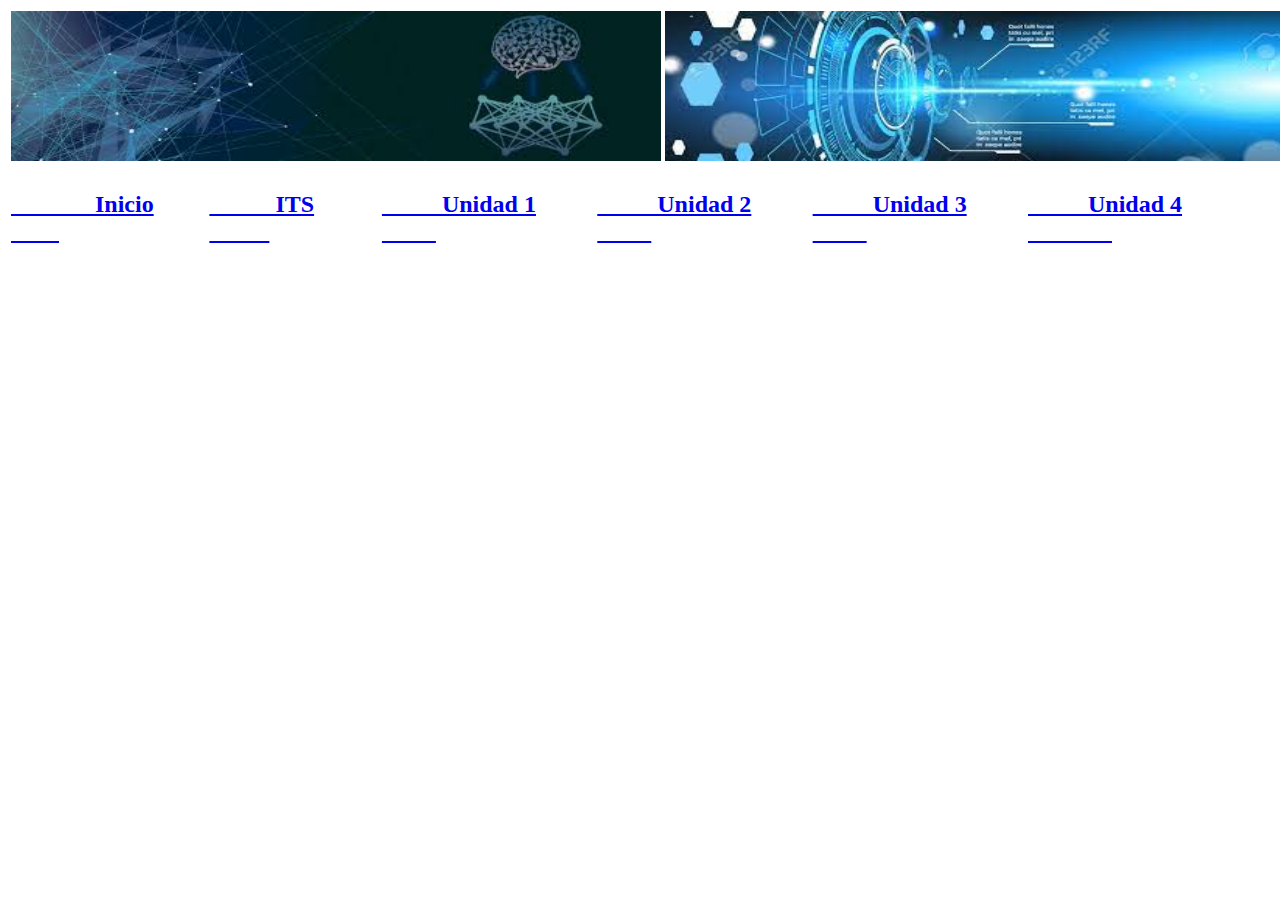
==== home.html @ ca9870ca "Pagina web de arquitectura de computadoras y el avance realizado, lo unico que cambia son los fondod" ====
<!DOCTYPE html>
<html>
<head>
    <meta charset="UFT-8">
    <title>PAGINA DE ARQUITECTURA</title>
</head>
<style>
body{
    background-image: url(../imagenes/fondo.JPG);
	background-size: cover;
    background-repeat: nos-repeat;
    background-size: cover;
	background-attachment: fixed;
    background-attachment: scroll;
    }
    </style>  
     <link rel="stylesheet" type="text/css" href="css/style.css" media="screen">
   
 <body>   
    <table class="default">
        <tr>
        <td>
            <img src="../imagenes/imagen1.jpg"
                width="650px"
                height="150px">
        </td>
        <td>
            <img src="../imagenes/imagen2.jpg"
                width="650px"
                height="150px">
        </td>
        </tr>
    </table>
    <table>
        <tr>
            <td>
                <h2 ><a class="link" href="home.html" target="_blank">
                    &nbsp&nbsp&nbsp&nbsp&nbsp&nbsp&nbsp&nbsp&nbsp&nbsp&nbsp&nbsp&nbsp Inicio
                    &nbsp&nbsp&nbsp&nbsp&nbsp&nbsp&nbsp&nbsp
                </a>
                </h2>
            </td>
            <td>
                <h2><a class="link" href="https://saltillo.tecnm.mx" target="_blank">
                    &nbsp&nbsp&nbsp&nbsp&nbsp&nbsp&nbsp&nbsp&nbsp&nbsp ITS
                    &nbsp&nbsp&nbsp&nbsp&nbsp&nbsp&nbsp&nbsp&nbsp&nbsp
                </a></h1>
            </td>
            <td>
                <h2><a class="link" href="Unidades/Uni1.html" target="_blank">
                    &nbsp&nbsp&nbsp&nbsp&nbsp&nbsp&nbsp&nbsp&nbsp Unidad 1
                    &nbsp&nbsp&nbsp&nbsp&nbsp&nbsp&nbsp&nbsp&nbsp
                </a>
                </h2>              
            </td>
            <td>
                <h2><a class="link" href="Unidades/Uni2.html" target="_blank">
                    &nbsp&nbsp&nbsp&nbsp&nbsp&nbsp&nbsp&nbsp&nbsp Unidad 2
                    &nbsp&nbsp&nbsp&nbsp&nbsp&nbsp&nbsp&nbsp&nbsp 
                </a></h2>
            </td>
            <td>
                <h2><a class="link" href="Unidades/Uni3.html" target="_blank">
                    &nbsp&nbsp&nbsp&nbsp&nbsp&nbsp&nbsp&nbsp&nbsp Unidad 3
                    &nbsp&nbsp&nbsp&nbsp&nbsp&nbsp&nbsp&nbsp&nbsp
                </a></h2>
            </td>
            <td>
                <h2><a class="link" href="Unidades/Uni4.html" target="_blank">
                    &nbsp&nbsp&nbsp&nbsp&nbsp&nbsp&nbsp&nbsp&nbsp Unidad 4
                    &nbsp&nbsp&nbsp&nbsp&nbsp&nbsp&nbsp&nbsp&nbsp&nbsp&nbsp&nbsp&nbsp&nbsp
                </a></h2>
            </td>
            
        </tr>
    </table>
    

</body>

</html>
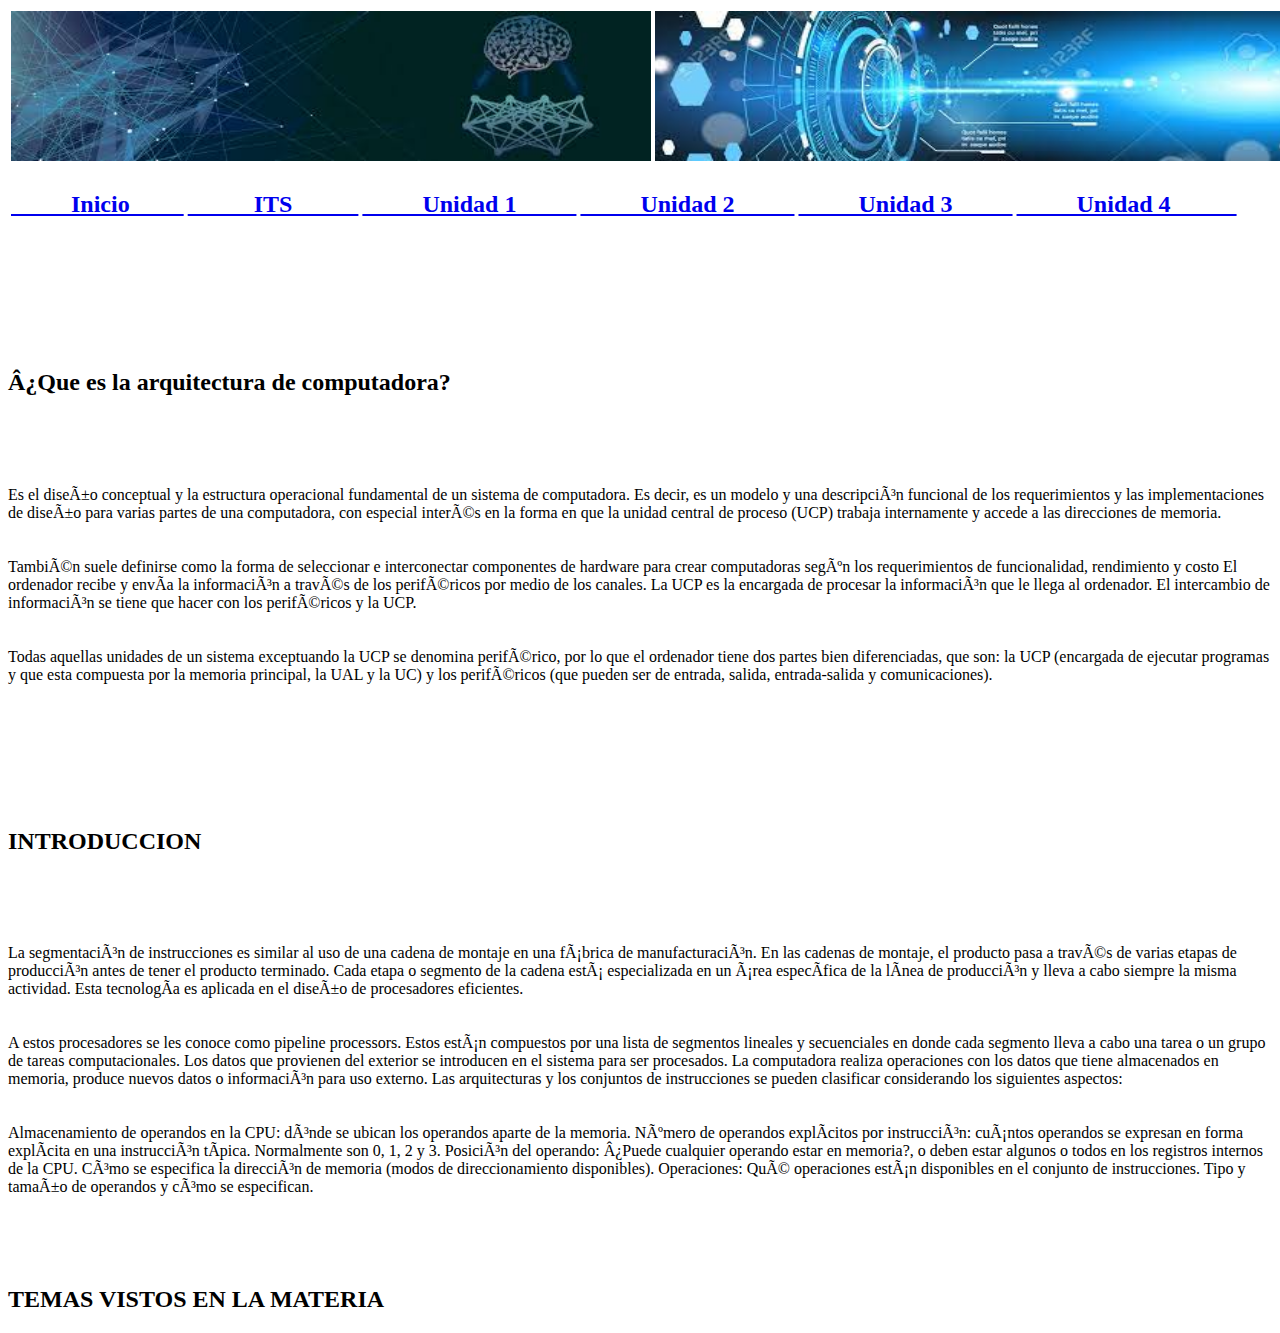
==== commit 23c4aac1: "TRABAJANDO E PAGINA DE INICIO" ====
--- a/home.html
+++ b/home.html
@@ -21,12 +21,12 @@
         <tr>
         <td>
             <img src="../imagenes/imagen1.jpg"
-                width="650px"
+                width="640px"
                 height="150px">
         </td>
         <td>
             <img src="../imagenes/imagen2.jpg"
-                width="650px"
+                width="640px"
                 height="150px">
         </td>
         </tr>
@@ -35,7 +35,7 @@
         <tr>
             <td>
                 <h2 ><a class="link" href="home.html" target="_blank">
-                    &nbsp&nbsp&nbsp&nbsp&nbsp&nbsp&nbsp&nbsp&nbsp&nbsp&nbsp&nbsp&nbsp Inicio
+                    &nbsp&nbsp&nbsp&nbsp&nbsp&nbsp&nbsp&nbsp&nbsp Inicio
                     &nbsp&nbsp&nbsp&nbsp&nbsp&nbsp&nbsp&nbsp
                 </a>
                 </h2>
@@ -68,13 +68,97 @@
             <td>
                 <h2><a class="link" href="Unidades/Uni4.html" target="_blank">
                     &nbsp&nbsp&nbsp&nbsp&nbsp&nbsp&nbsp&nbsp&nbsp Unidad 4
-                    &nbsp&nbsp&nbsp&nbsp&nbsp&nbsp&nbsp&nbsp&nbsp&nbsp&nbsp&nbsp&nbsp&nbsp
+                    &nbsp&nbsp&nbsp&nbsp&nbsp&nbsp&nbsp&nbsp&nbsp&nbsp
                 </a></h2>
             </td>
             
         </tr>
     </table>
+    <br>    <br>    <br>    <br>    <br>    <br>
+    <h2> ¿Que es la arquitectura de computadora?</h2>
+        
+        <br>    <br>    <br>
+            <p>
+            Es el diseño conceptual y la estructura operacional fundamental de 
+            un sistema de computadora. Es decir, es un modelo y una descripción 
+            funcional de los requerimientos y las implementaciones de diseño 
+            para varias partes de una computadora, con especial interés en 
+            la forma en que la unidad central de proceso (UCP) trabaja 
+            internamente y accede a las direcciones de memoria.
+
+            <br>    <br>    <br>
+
+            También suele definirse como la forma de seleccionar e interconectar 
+            componentes de hardware para crear computadoras según los 
+            requerimientos de funcionalidad, rendimiento y costo
+
+            El ordenador recibe y envía la información a través de los 
+            periféricos por medio de los canales. La UCP es la encargada 
+            de procesar la información que le llega al ordenador. 
+            El intercambio de información se tiene que hacer con los periféricos y la UCP.
+
+            <br>    <br>    <br>
+
+            Todas aquellas unidades de un sistema exceptuando la UCP se 
+            denomina periférico, por lo que el ordenador tiene dos partes 
+            bien diferenciadas, que son: la UCP (encargada de ejecutar 
+            programas y que esta compuesta por la memoria principal, 
+            la UAL y la UC) y los periféricos (que pueden ser de entrada, 
+            salida, entrada-salida y comunicaciones).
+            </p>
+
+            <br>    <br>    <br>    <br>    <br>    <br>
+    <h2> INTRODUCCION </h2>
     
+            <br>    <br>    <br>
+
+            <p>
+                La segmentación de instrucciones es similar al uso de una 
+                cadena de montaje en una fábrica de manufacturación. 
+                En las cadenas de montaje, el producto pasa a través de 
+                varias etapas de producción antes de tener el producto terminado. 
+                Cada etapa o segmento de la cadena está especializada en un área 
+                específica de la línea de producción y lleva a cabo siempre la misma actividad. 
+                Esta tecnología es aplicada en el diseño de procesadores eficientes.
+
+                <br>    <br>    <br>
+
+                A estos procesadores se les conoce como pipeline processors. 
+                Estos están compuestos por una lista de segmentos lineales y 
+                secuenciales en donde cada segmento lleva a cabo una tarea o 
+                un grupo de tareas computacionales. Los datos que provienen 
+                del exterior se introducen en el sistema para ser procesados. 
+                La computadora realiza operaciones con los datos que tiene 
+                almacenados en memoria, produce nuevos datos o información 
+                para uso externo.
+
+                Las arquitecturas y los conjuntos de instrucciones se pueden 
+                clasificar considerando los siguientes aspectos:
+
+                <br>    <br>    <br>
+
+                Almacenamiento de operandos en la CPU: dónde se ubican los operandos 
+                aparte de la memoria.
+                Número de operandos explícitos por instrucción: cuántos operandos 
+                se expresan en forma explícita en una instrucción típica. 
+                Normalmente son 0, 1, 2 y 3.
+                Posición del operando: ¿Puede cualquier operando estar en memoria?, 
+                o deben estar algunos o todos en los registros internos de la CPU. 
+                Cómo se especifica la dirección de memoria (modos de 
+                direccionamiento disponibles).
+                Operaciones: Qué operaciones están disponibles 
+                en el conjunto de instrucciones.
+                Tipo y tamaño de operandos y cómo se especifican.
+            </p>
+            <br>    <br>    <br>
+
+            <h2>TEMAS VISTOS EN LA MATERIA</h2>
+
+            <div>
+                
+            </div>
+
+
 
 </body>
 
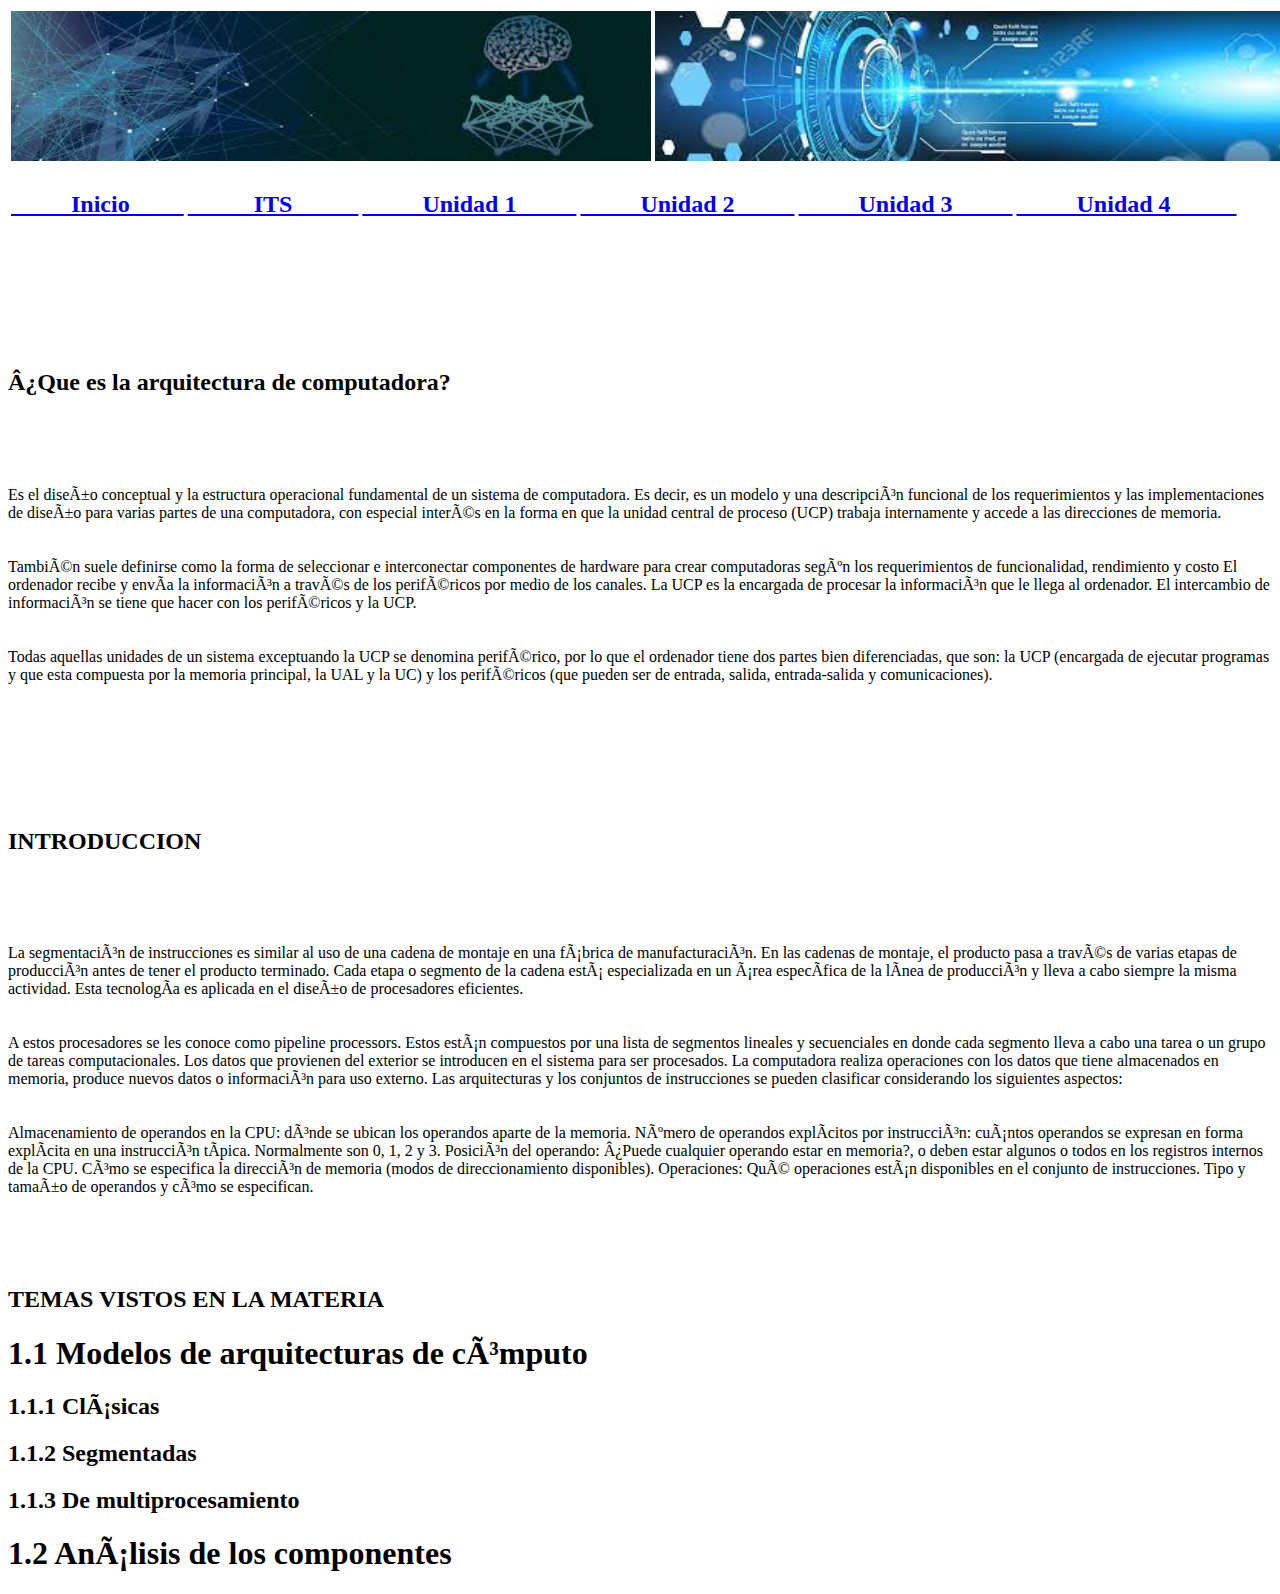
==== commit 1774e3f5: "trabajado enc ambos" ====
--- a/home.html
+++ b/home.html
@@ -155,7 +155,13 @@
             <h2>TEMAS VISTOS EN LA MATERIA</h2>
 
             <div>
-                
+                <h1>1.1 Modelos de arquitecturas de cómputo</h1>
+                <h2>1.1.1 Clásicas</h2>
+                <h2>1.1.2 Segmentadas</h2>
+                <h2>1.1.3 De multiprocesamiento</h2>
+                <h1>1.2 Análisis de los componentes</h1>
+                <h2></h2>
+
             </div>
 
 
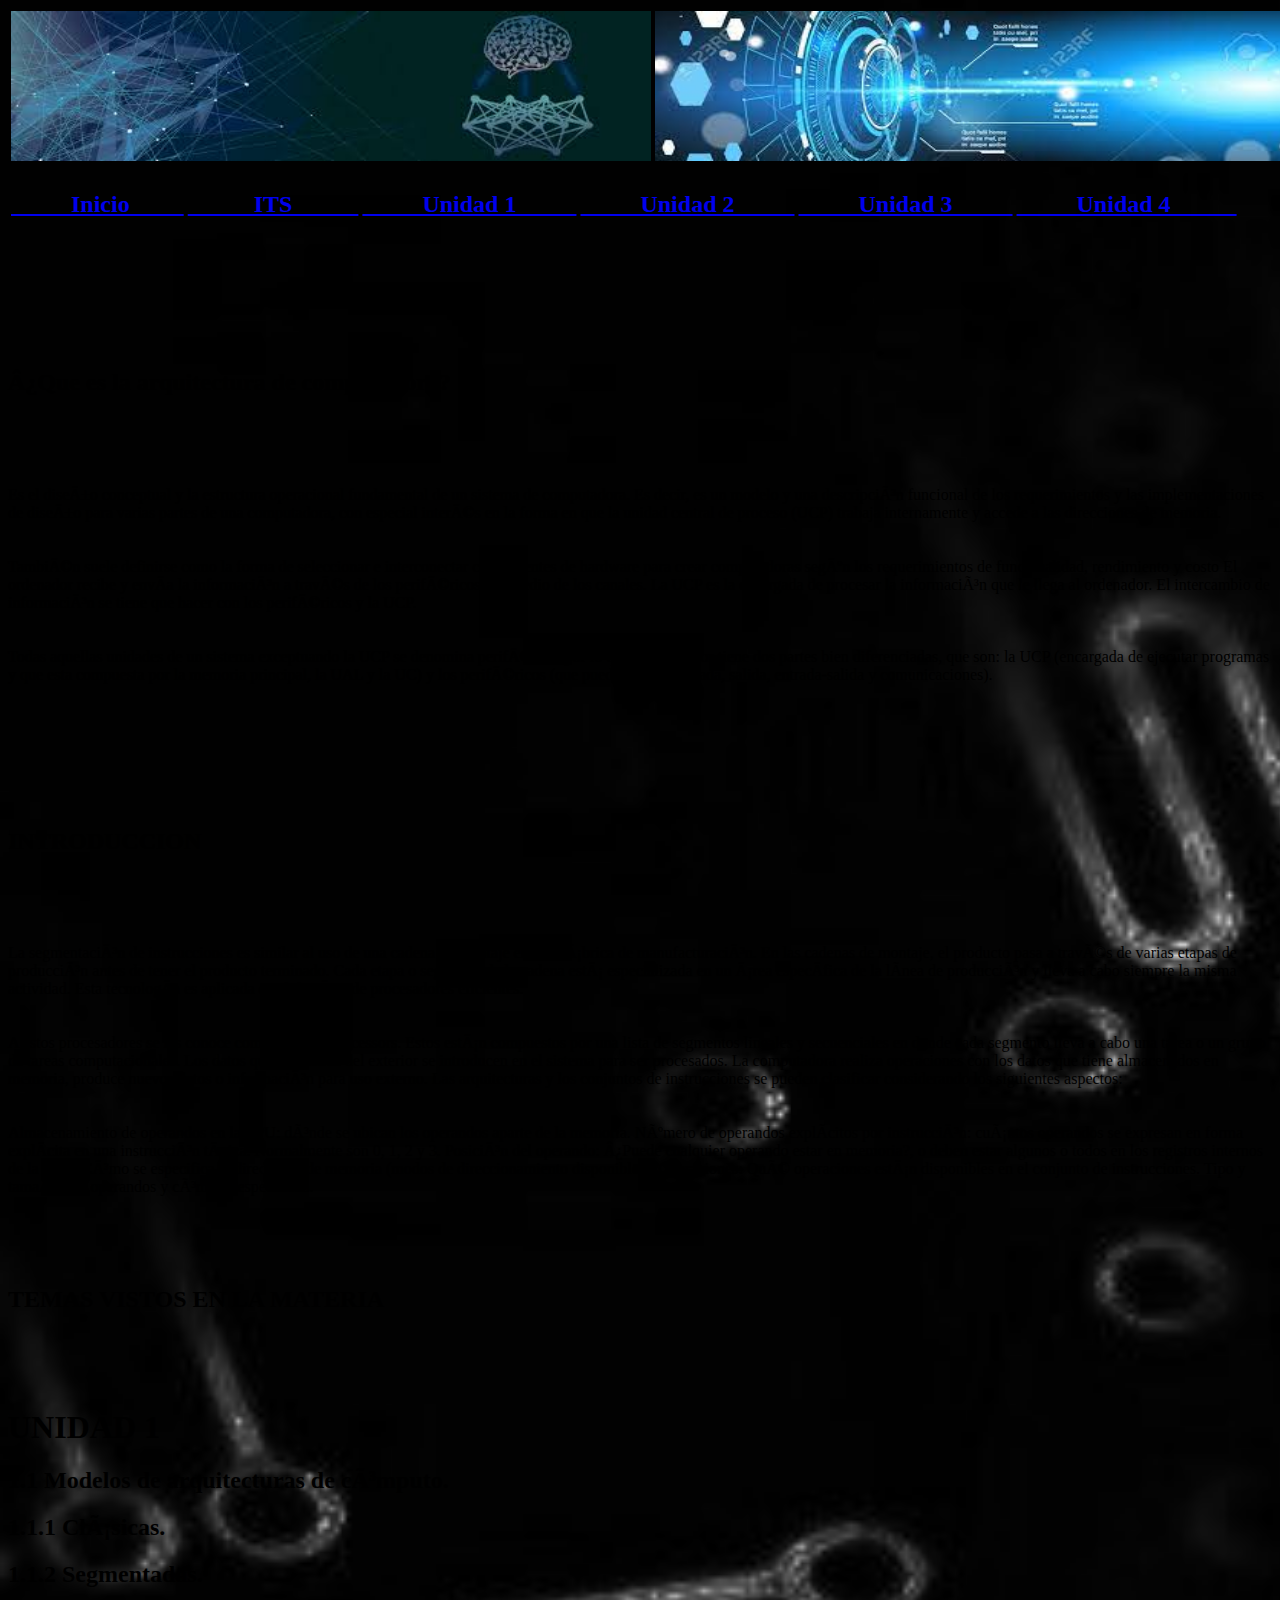
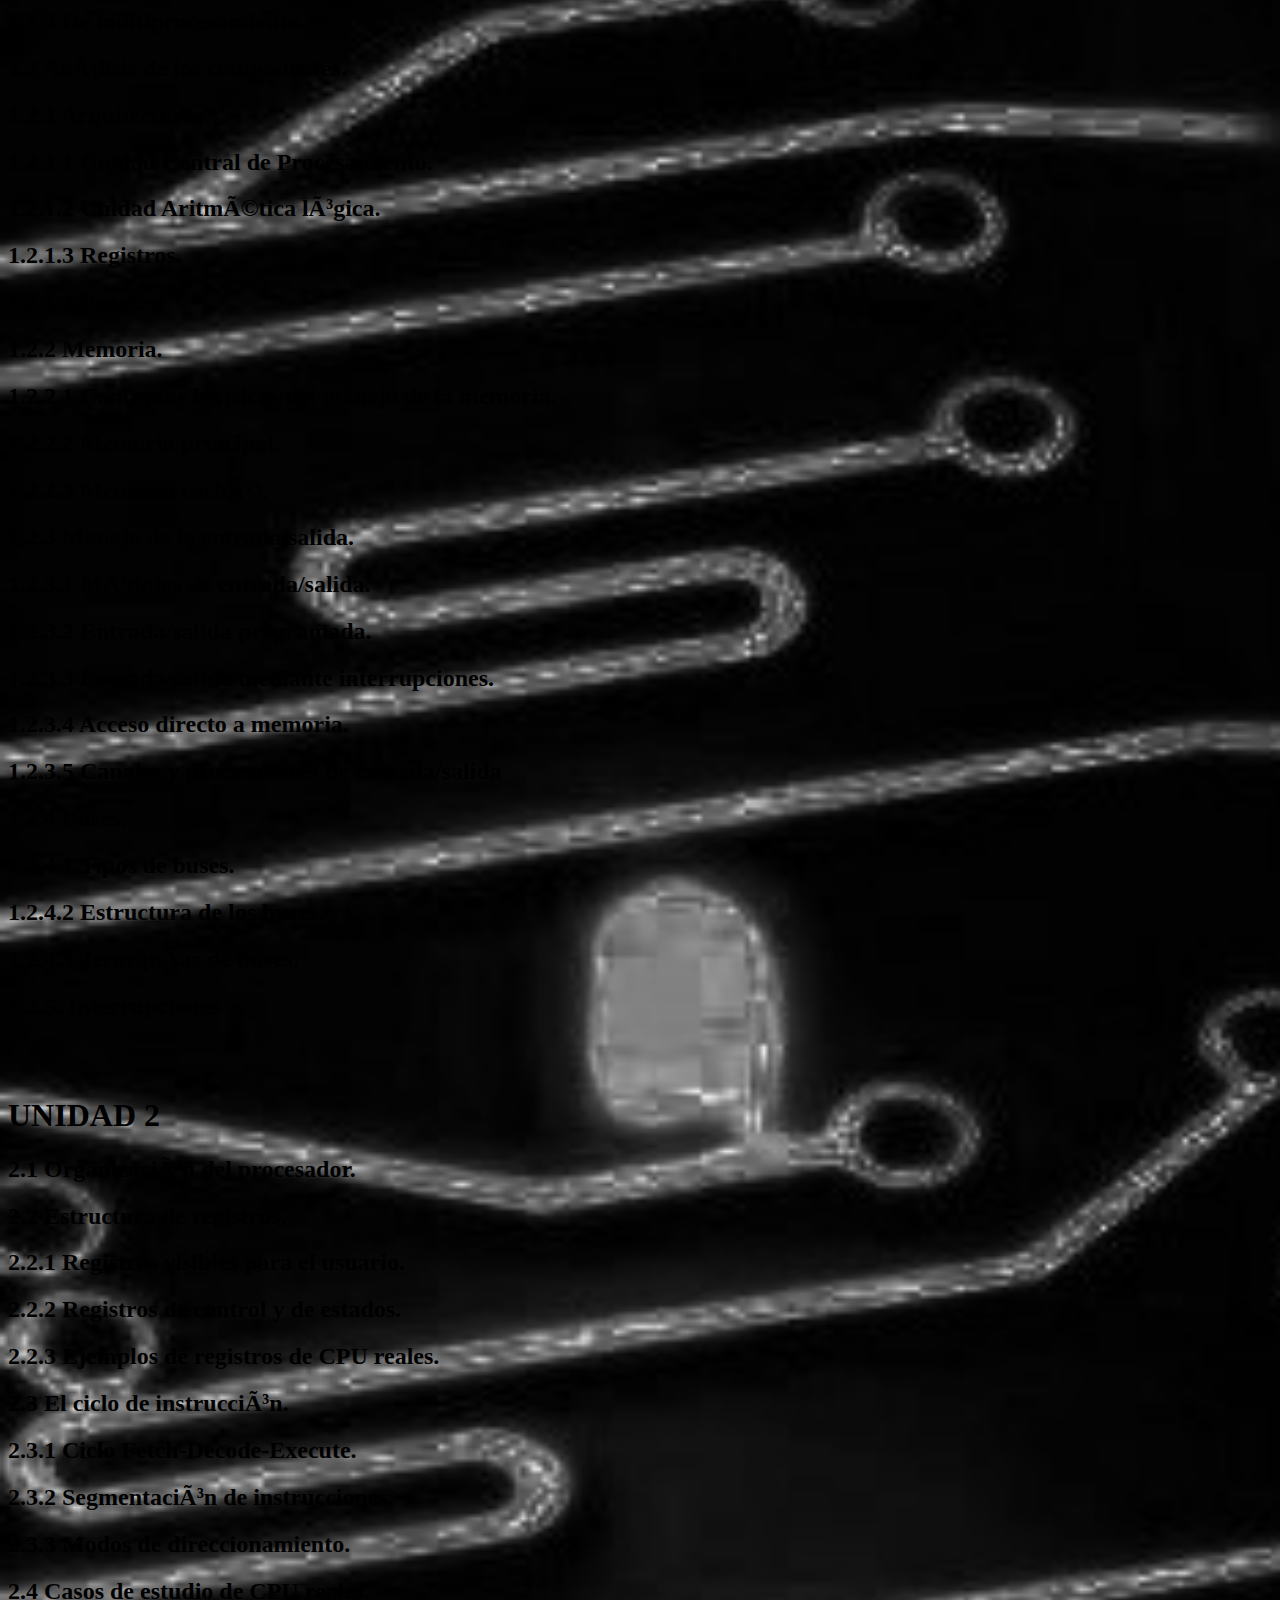
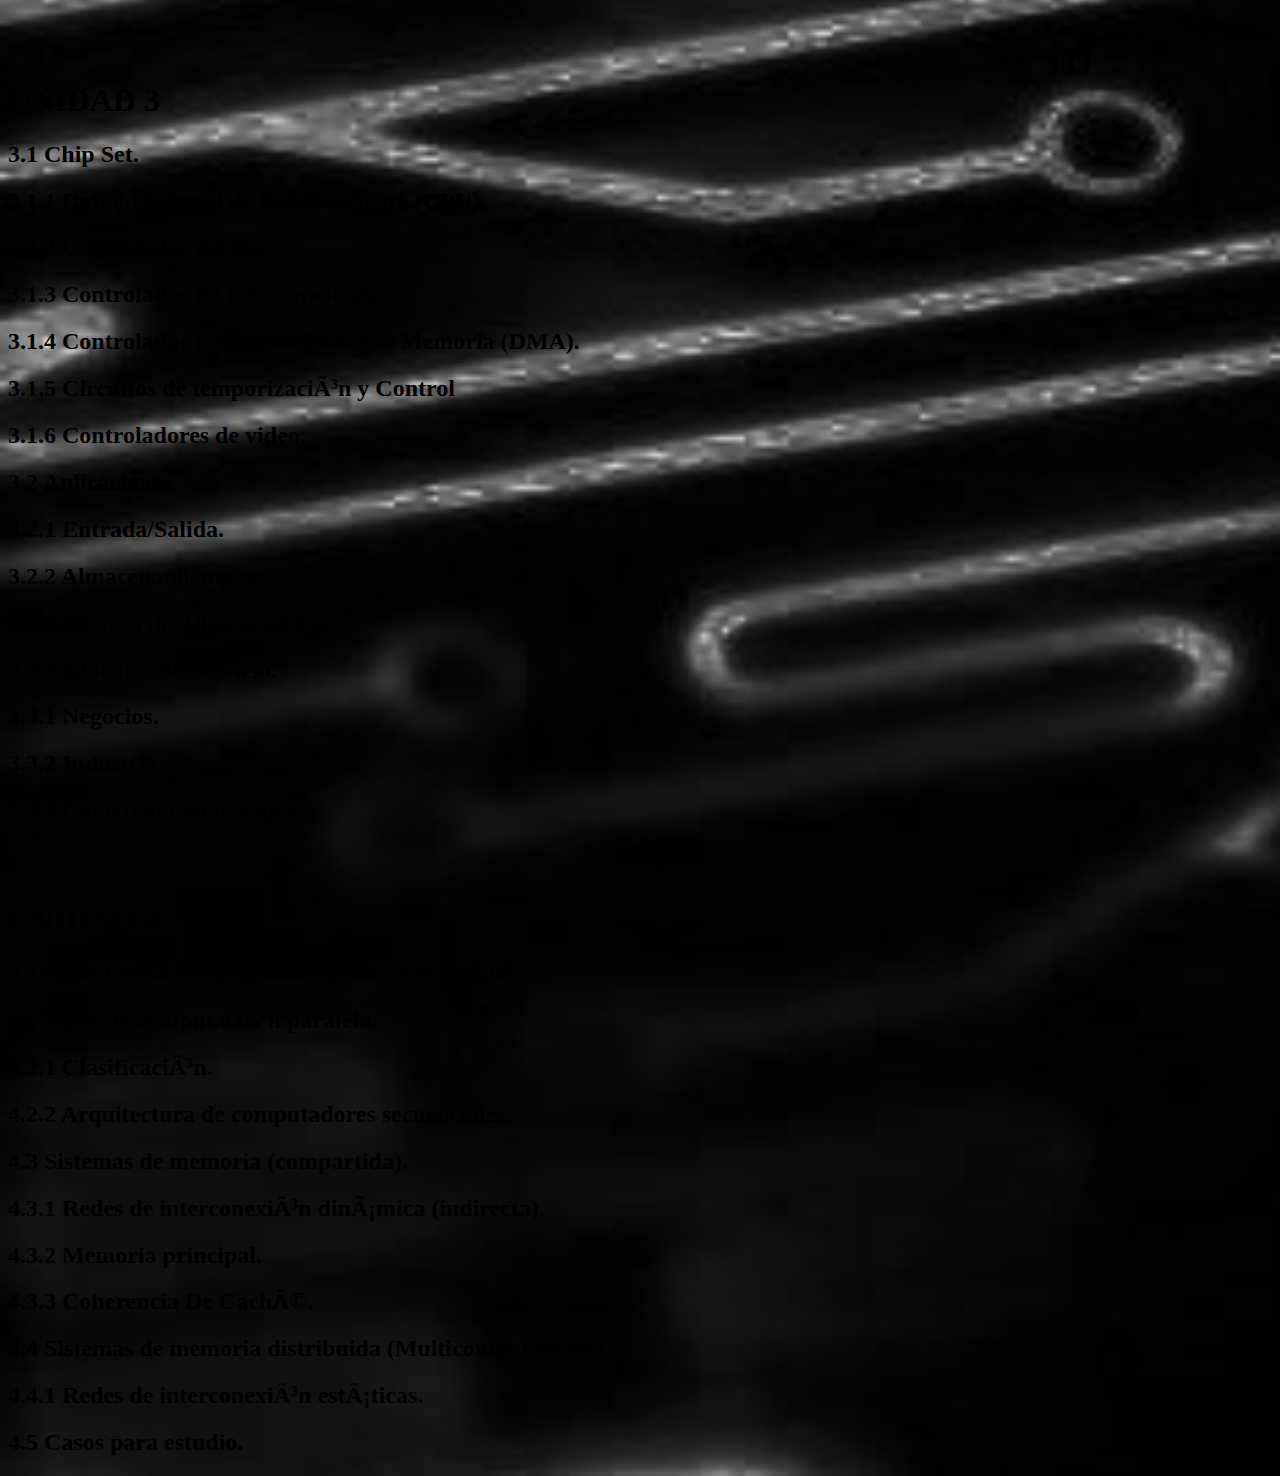
==== commit 219165c2: "pagina de inicio terminada, buscar alguna qeu se acomde mas pero el llenado de lo que estara en la p" ====
--- a/home.html
+++ b/home.html
@@ -6,10 +6,9 @@
 </head>
 <style>
 body{
-    background-image: url(../imagenes/fondo.JPG);
+    background-image: url(../imagenes/fondo.jpg);
 	background-size: cover;
-    background-repeat: nos-repeat;
-    background-size: cover;
+    background-repeat: no-repeat;
 	background-attachment: fixed;
     background-attachment: scroll;
     }
@@ -108,7 +107,9 @@
             </p>
 
             <br>    <br>    <br>    <br>    <br>    <br>
-    <h2> INTRODUCCION </h2>
+    
+    
+            <h2> INTRODUCCION </h2>
     
             <br>    <br>    <br>
 
@@ -154,13 +155,77 @@
 
             <h2>TEMAS VISTOS EN LA MATERIA</h2>
 
+            <br>    <br>    <br>
+
             <div>
-                <h1>1.1 Modelos de arquitecturas de cómputo</h1>
-                <h2>1.1.1 Clásicas</h2>
-                <h2>1.1.2 Segmentadas</h2>
-                <h2>1.1.3 De multiprocesamiento</h2>
-                <h1>1.2 Análisis de los componentes</h1>
-                <h2></h2>
+                <h1>UNIDAD 1</h1>
+                <h2>1.1 Modelos de arquitecturas de cómputo.</h2>
+                <h2>1.1.1 Clásicas.</h2>
+                <h2>1.1.2 Segmentadas.</h2>
+                <h2>1.1.3 De multiprocesamiento.</h2>
+                <h2>1.2 Análisis de los componentes.</h2>
+                <h2>1.2.1 Arquitecturas.</h2>
+                <h2>1.2.1.1 Unidad Central de Procesamiento.</h2>
+                <h2>1.2.1.2 Unidad Aritmética lógica.</h2>
+                <h2>1.2.1.3 Registros.</h2>
+                <h2>1.2.1.4 Buses.</h2>
+                <h2>1.2.2 Memoria.</h2>
+                <h2>1.2.2.1 Conceptos básicos del manejo de la memoria.</h2>
+                <h2>1.2.2.2 Memoria principal.</h2>
+                <h2>1.2.2.3 Memoria caché.</h2>
+                <h2>1.2.3 Manejo de la entrada/salida.</h2>
+                <h2>1.2.3.1 Módulos de entrada/salida.</h2>
+                <h2>1.2.3.2 Entrada/salida programada.</h2>
+                <h2>1.2.3.3 Entrada/salida mediante interrupciones.</h2>
+                <h2>1.2.3.4 Acceso directo a memoria.</h2>
+                <h2>1.2.3.5 Canales y procesadores de entrada/salida</h2>
+                <h2>1.2.4 Buses.</h2>
+                <h2>1.2.4.1 Tipos de buses.</h2>
+                <h2>1.2.4.2 Estructura de los buses.</h2>
+                <h2>1.2.4.3 Jerarquías de buses.</h2>
+                <h2>1.2.5. Interrupciones</h2>
+                <br>    <br>
+                <h1>UNIDAD 2</h1>
+                <h2>2.1 Organización del procesador.</h2>
+                <h2>2.2 Estructura de registros.</h2>
+                <h2>2.2.1 Registros visibles para el usuario.</h2>
+                <h2>2.2.2 Registros de control y de estados.</h2>
+                <h2>2.2.3 Ejemplos de registros de CPU reales.</h2>
+                <h2>2.3 El ciclo de instrucción.</h2>
+                <h2>2.3.1 Ciclo Fetch-Decode-Execute.</h2>
+                <h2>2.3.2 Segmentación de instrucciones.</h2>
+                <h2>2.3.3 Modos de direccionamiento.</h2>
+                <h2>2.4 Casos de estudio de CPU reales.</h2>
+                <br>    <br>
+                <h1>UNIDAD 3</h1>
+                <h2>3.1 Chip Set.</h2>
+                <h2>3.1.1 Unidad Central de Procesamiento (CPU).</h2>
+                <h2>3.1.2 Controlador del Bus.</h2>
+                <h2>3.1.3 Controlador de Interrupciones.</h2>
+                <h2>3.1.4 Controlador de Acceso Directo a Memoria (DMA).</h2>
+                <h2>3.1.5 Circuitos de temporización y Control</h2>
+                <h2>3.1.6 Controladores de video.</h2>
+                <h2>3.2 Aplicaciones.</h2>
+                <h2>3.2.1 Entrada/Salida.</h2>
+                <h2>3.2.2 Almacenamiento.</h2>
+                <h2>3.2.3 Fuentes de Alimentación.</h2>
+                <h2>3.3 Ambientes de Servicio.</h2>
+                <h2>3.3.1 Negocios.</h2>
+                <h2>3.3.2 Industria.</h2>
+                <h2>3.3.3 Comercio Electrónico.</h2>
+                <br>    <br>
+                <h1>UNIDAD 4</h1>
+                <h2>4.1 Aspectos Básicos de la computación paralela.</h2>
+                <h2>4.2 Tipos de computación paralela.</h2>
+                <h2>4.2.1 Clasificación.</h2>
+                <h2>4.2.2 Arquitectura de computadores secuenciales.</h2>
+                <h2>4.3 Sistemas de memoria (compartida).</h2>
+                <h2>4.3.1 Redes de interconexión dinámica (indirecta).</h2>
+                <h2>4.3.2 Memoria principal.</h2>
+                <h2>4.3.3 Coherencia De Caché.</h2>
+                <h2>4.4 Sistemas de memoria distribuida (Multicomputadores).</h2>
+                <h2>4.4.1 Redes de interconexión estáticas.</h2>
+                <h2>4.5 Casos para estudio.</h2>
 
             </div>
 
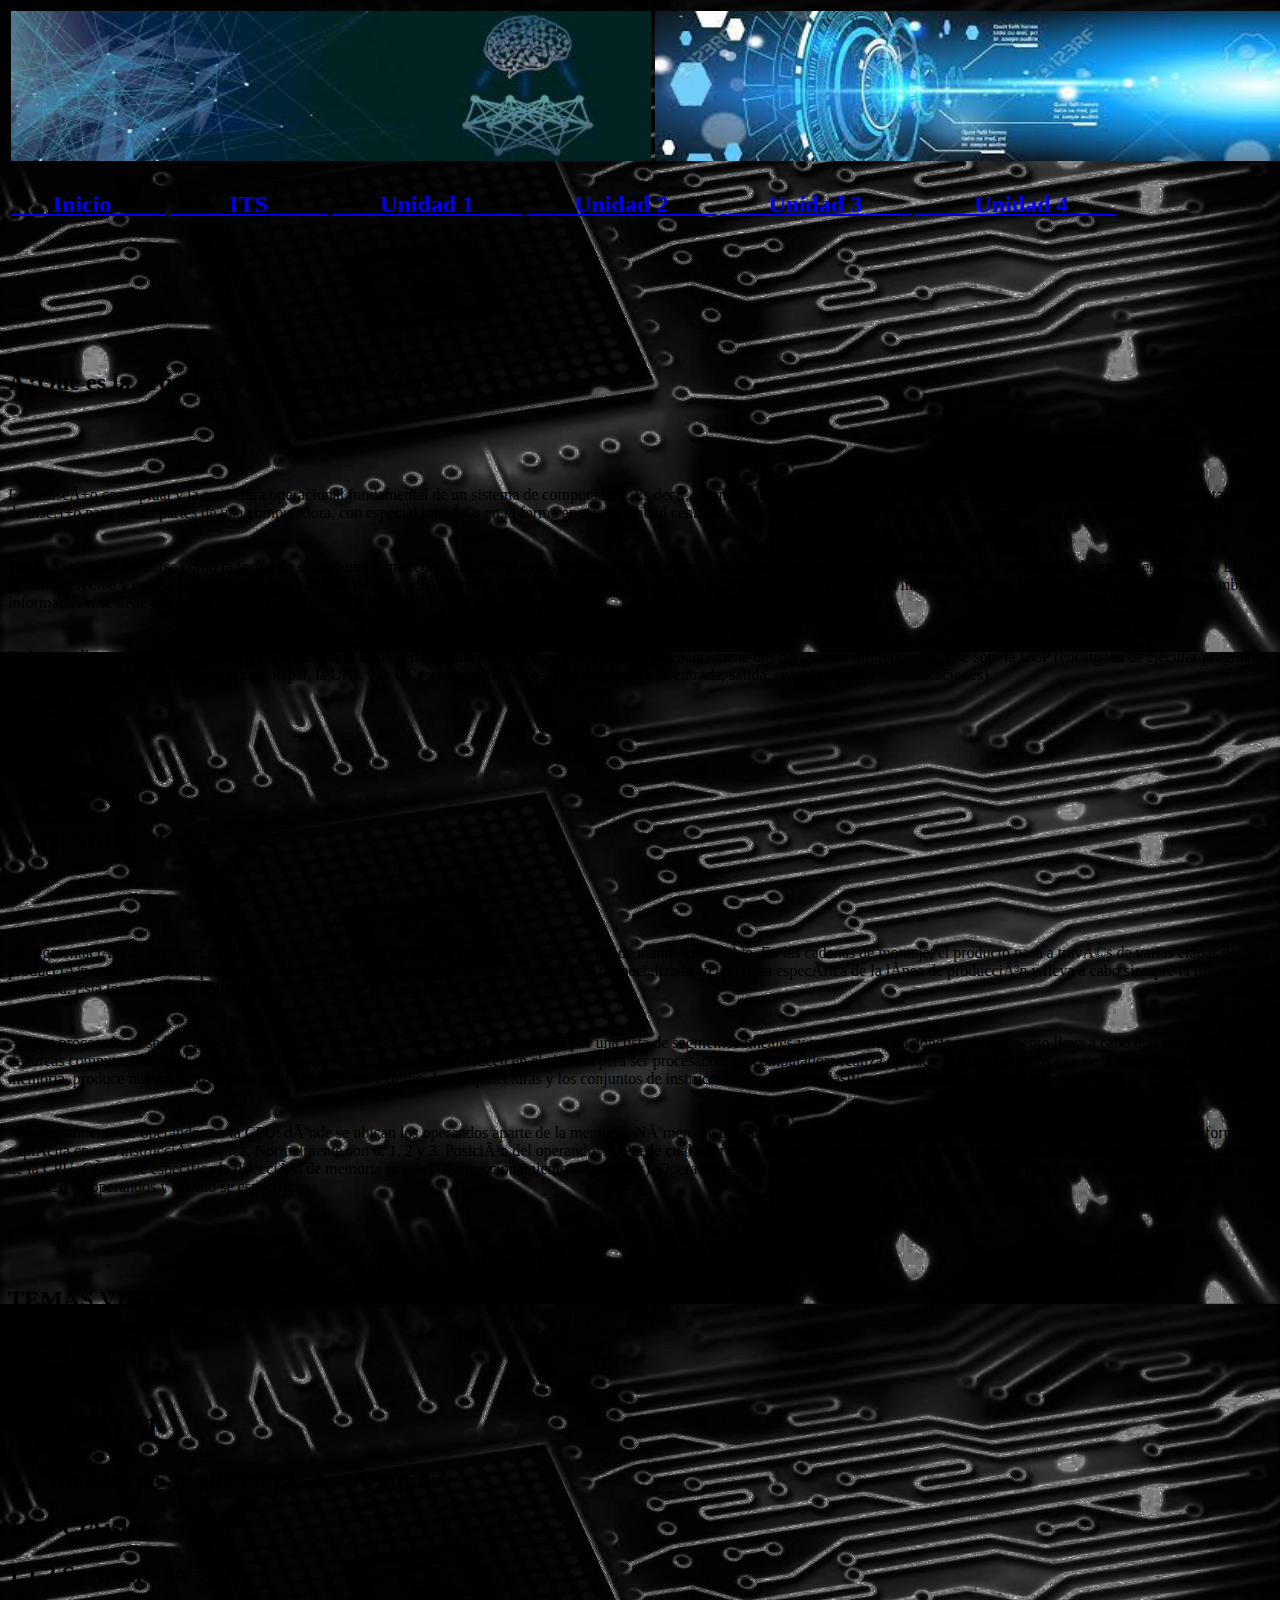
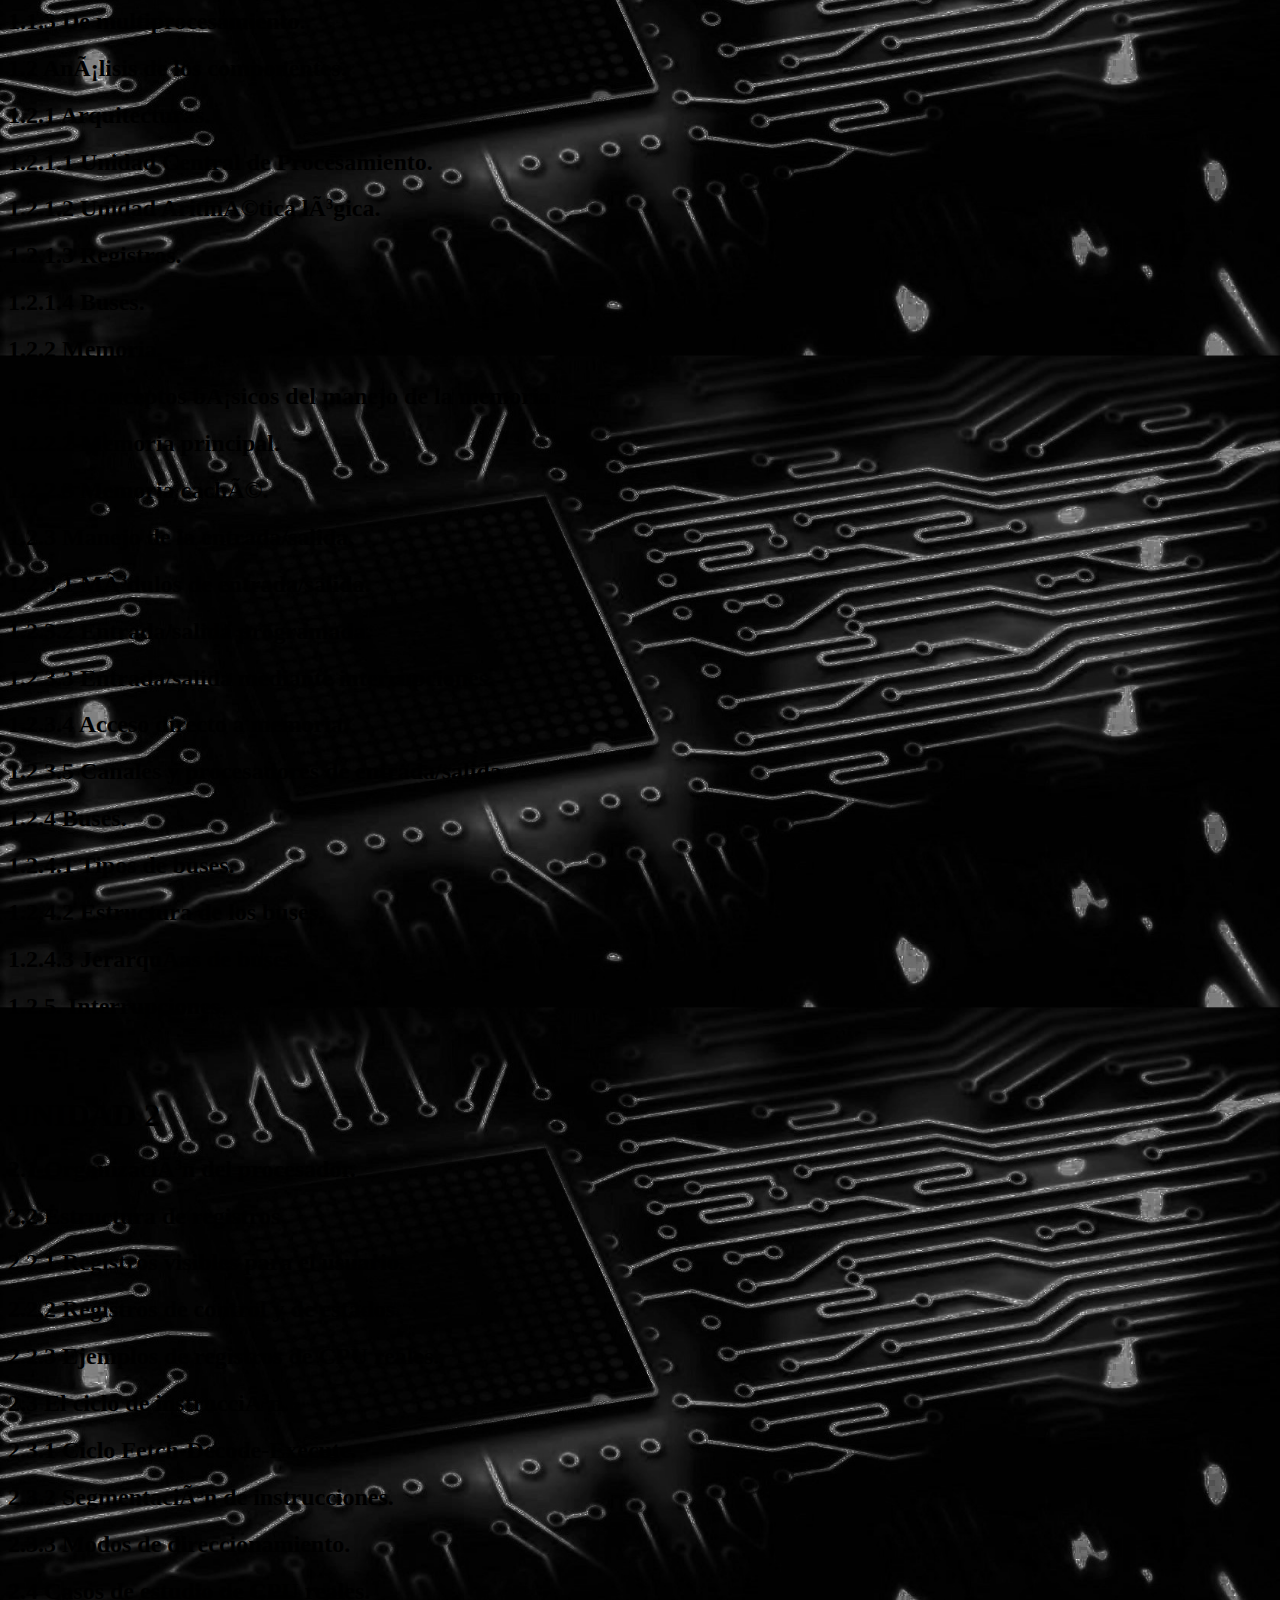
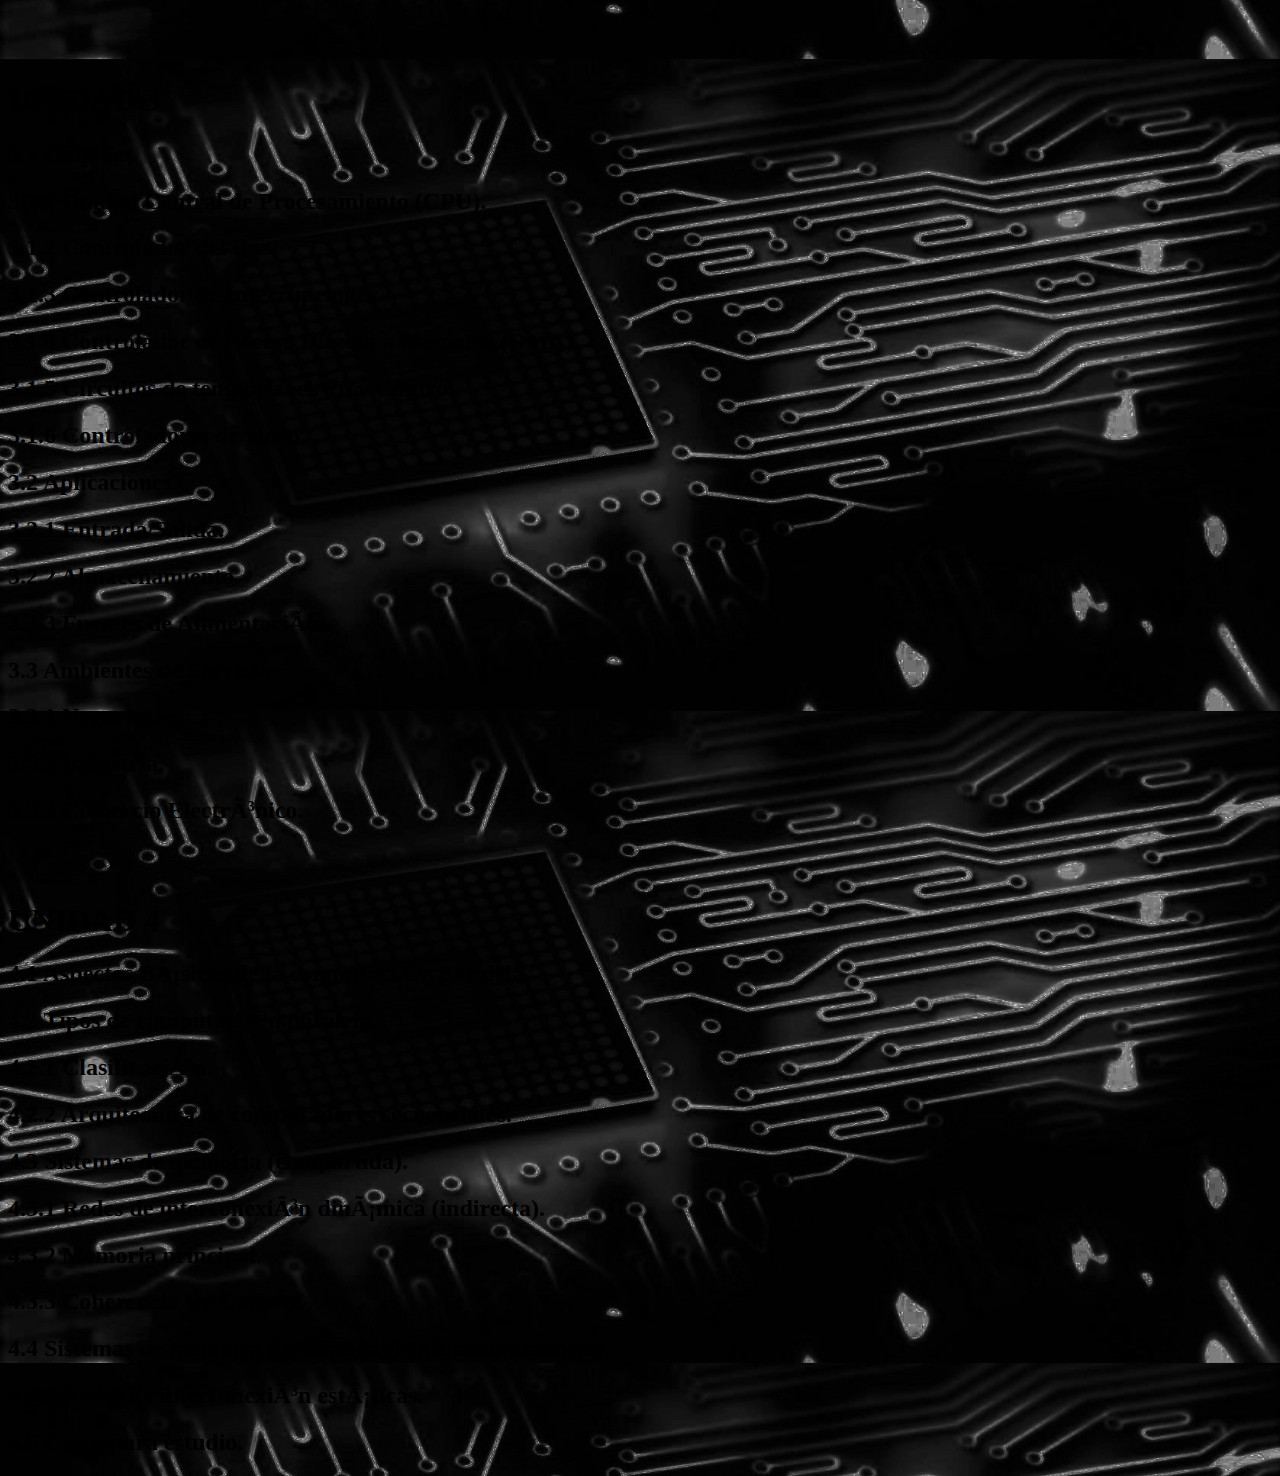
==== commit 9dece223: "arreglos en los fondos de las paginas, acomodo de imagenes y trabajando en la unidad 1" ====
--- a/home.html
+++ b/home.html
@@ -7,8 +7,8 @@
 <style>
 body{
     background-image: url(../imagenes/fondo.jpg);
-	background-size: cover;
-    background-repeat: no-repeat;
+	background-size: 100%;
+    background-repeat: repeat;
 	background-attachment: fixed;
     background-attachment: scroll;
     }
@@ -30,44 +30,46 @@
         </td>
         </tr>
     </table>
+
+
     <table>
         <tr>
             <td>
                 <h2 ><a class="link" href="home.html" target="_blank">
-                    &nbsp&nbsp&nbsp&nbsp&nbsp&nbsp&nbsp&nbsp&nbsp Inicio
+                    &nbsp&nbsp&nbsp&nbsp&nbsp&nbsp Inicio
                     &nbsp&nbsp&nbsp&nbsp&nbsp&nbsp&nbsp&nbsp
                 </a>
                 </h2>
             </td>
             <td>
                 <h2><a class="link" href="https://saltillo.tecnm.mx" target="_blank">
-                    &nbsp&nbsp&nbsp&nbsp&nbsp&nbsp&nbsp&nbsp&nbsp&nbsp ITS
-                    &nbsp&nbsp&nbsp&nbsp&nbsp&nbsp&nbsp&nbsp&nbsp&nbsp
+                    &nbsp&nbsp&nbsp&nbsp&nbsp&nbsp&nbsp&nbsp&nbsp ITS
+                    &nbsp&nbsp&nbsp&nbsp&nbsp&nbsp&nbsp&nbsp&nbsp
                 </a></h1>
             </td>
             <td>
                 <h2><a class="link" href="Unidades/Uni1.html" target="_blank">
-                    &nbsp&nbsp&nbsp&nbsp&nbsp&nbsp&nbsp&nbsp&nbsp Unidad 1
-                    &nbsp&nbsp&nbsp&nbsp&nbsp&nbsp&nbsp&nbsp&nbsp
+                    &nbsp&nbsp&nbsp&nbsp&nbsp&nbsp&nbsp Unidad 1
+                    &nbsp&nbsp&nbsp&nbsp&nbsp&nbsp&nbsp
                 </a>
                 </h2>              
             </td>
             <td>
                 <h2><a class="link" href="Unidades/Uni2.html" target="_blank">
-                    &nbsp&nbsp&nbsp&nbsp&nbsp&nbsp&nbsp&nbsp&nbsp Unidad 2
-                    &nbsp&nbsp&nbsp&nbsp&nbsp&nbsp&nbsp&nbsp&nbsp 
+                    &nbsp&nbsp&nbsp&nbsp&nbsp&nbsp&nbsp Unidad 2
+                    &nbsp&nbsp&nbsp&nbsp&nbsp&nbsp&nbsp 
                 </a></h2>
             </td>
             <td>
                 <h2><a class="link" href="Unidades/Uni3.html" target="_blank">
-                    &nbsp&nbsp&nbsp&nbsp&nbsp&nbsp&nbsp&nbsp&nbsp Unidad 3
-                    &nbsp&nbsp&nbsp&nbsp&nbsp&nbsp&nbsp&nbsp&nbsp
+                    &nbsp&nbsp&nbsp&nbsp&nbsp&nbsp&nbsp Unidad 3
+                    &nbsp&nbsp&nbsp&nbsp&nbsp&nbsp&nbsp
                 </a></h2>
             </td>
             <td>
                 <h2><a class="link" href="Unidades/Uni4.html" target="_blank">
                     &nbsp&nbsp&nbsp&nbsp&nbsp&nbsp&nbsp&nbsp&nbsp Unidad 4
-                    &nbsp&nbsp&nbsp&nbsp&nbsp&nbsp&nbsp&nbsp&nbsp&nbsp
+                    &nbsp&nbsp&nbsp&nbsp&nbsp&nbsp&nbsp
                 </a></h2>
             </td>
             
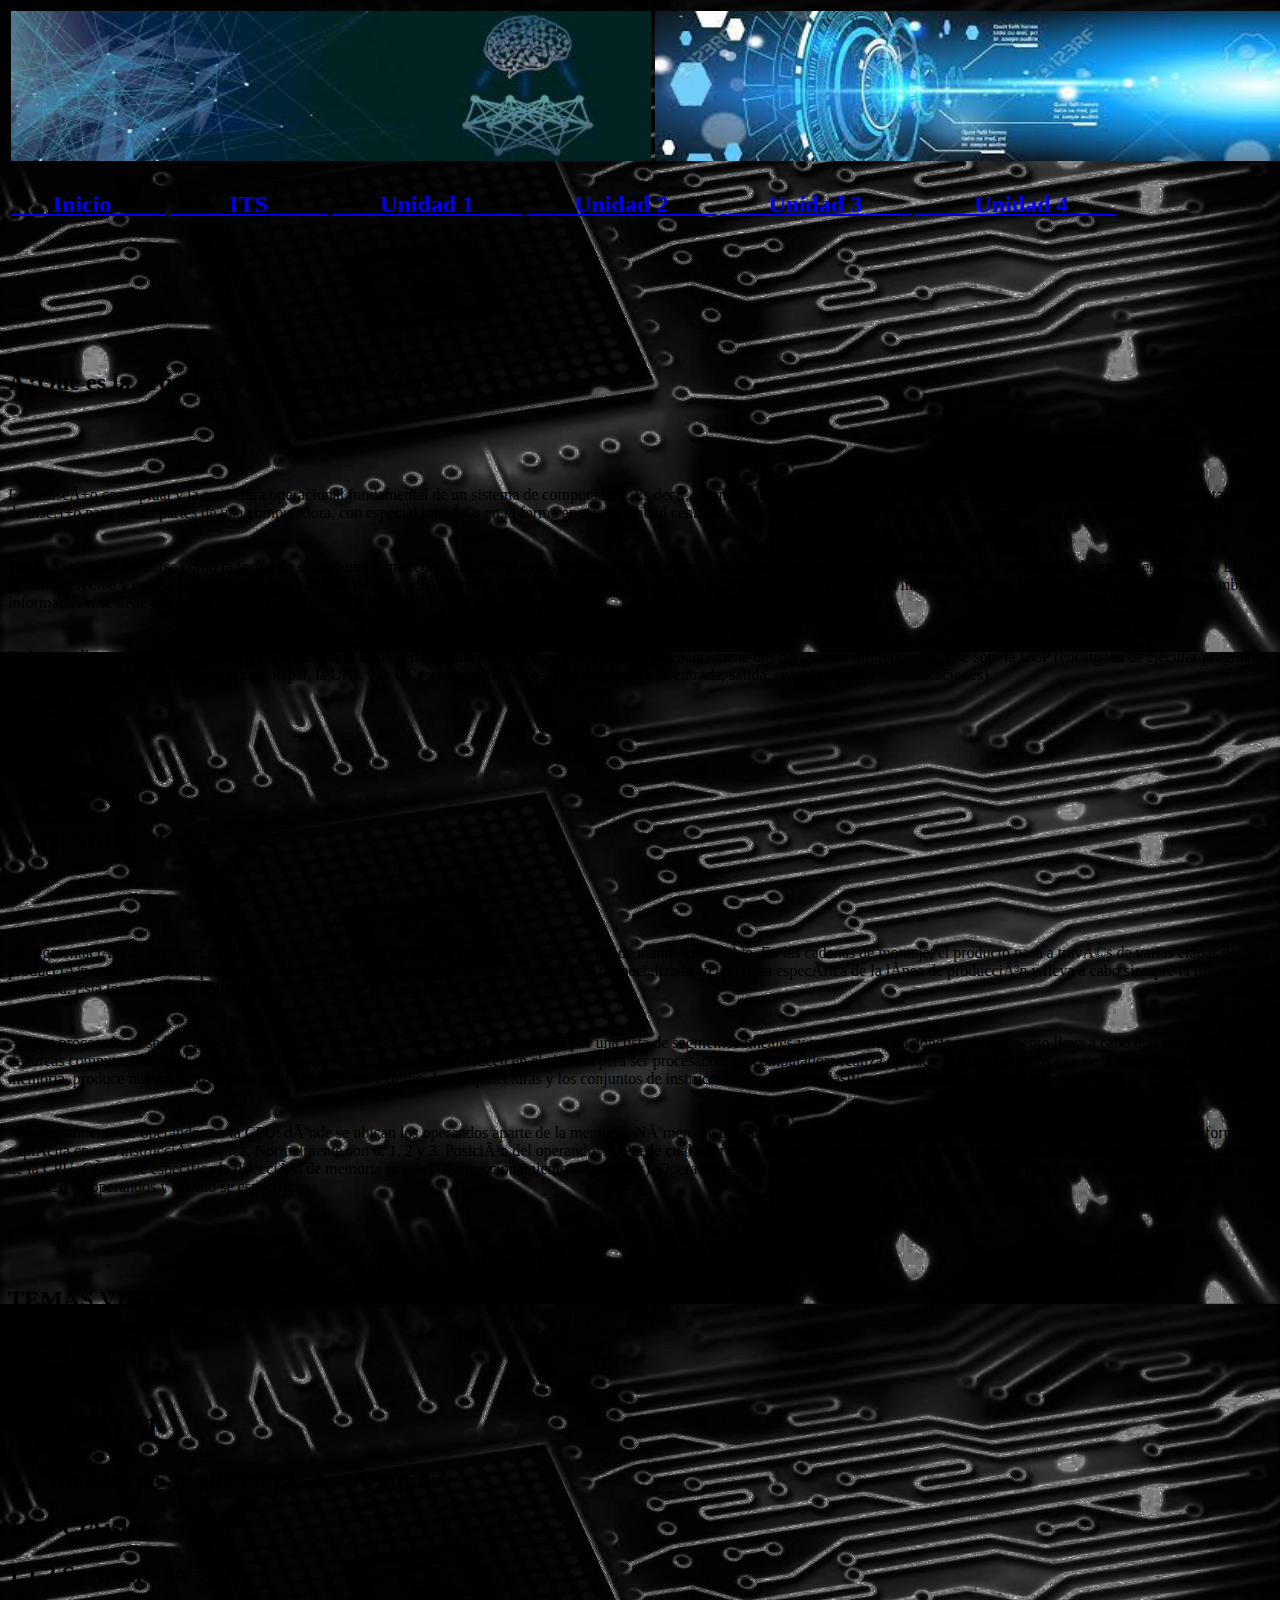
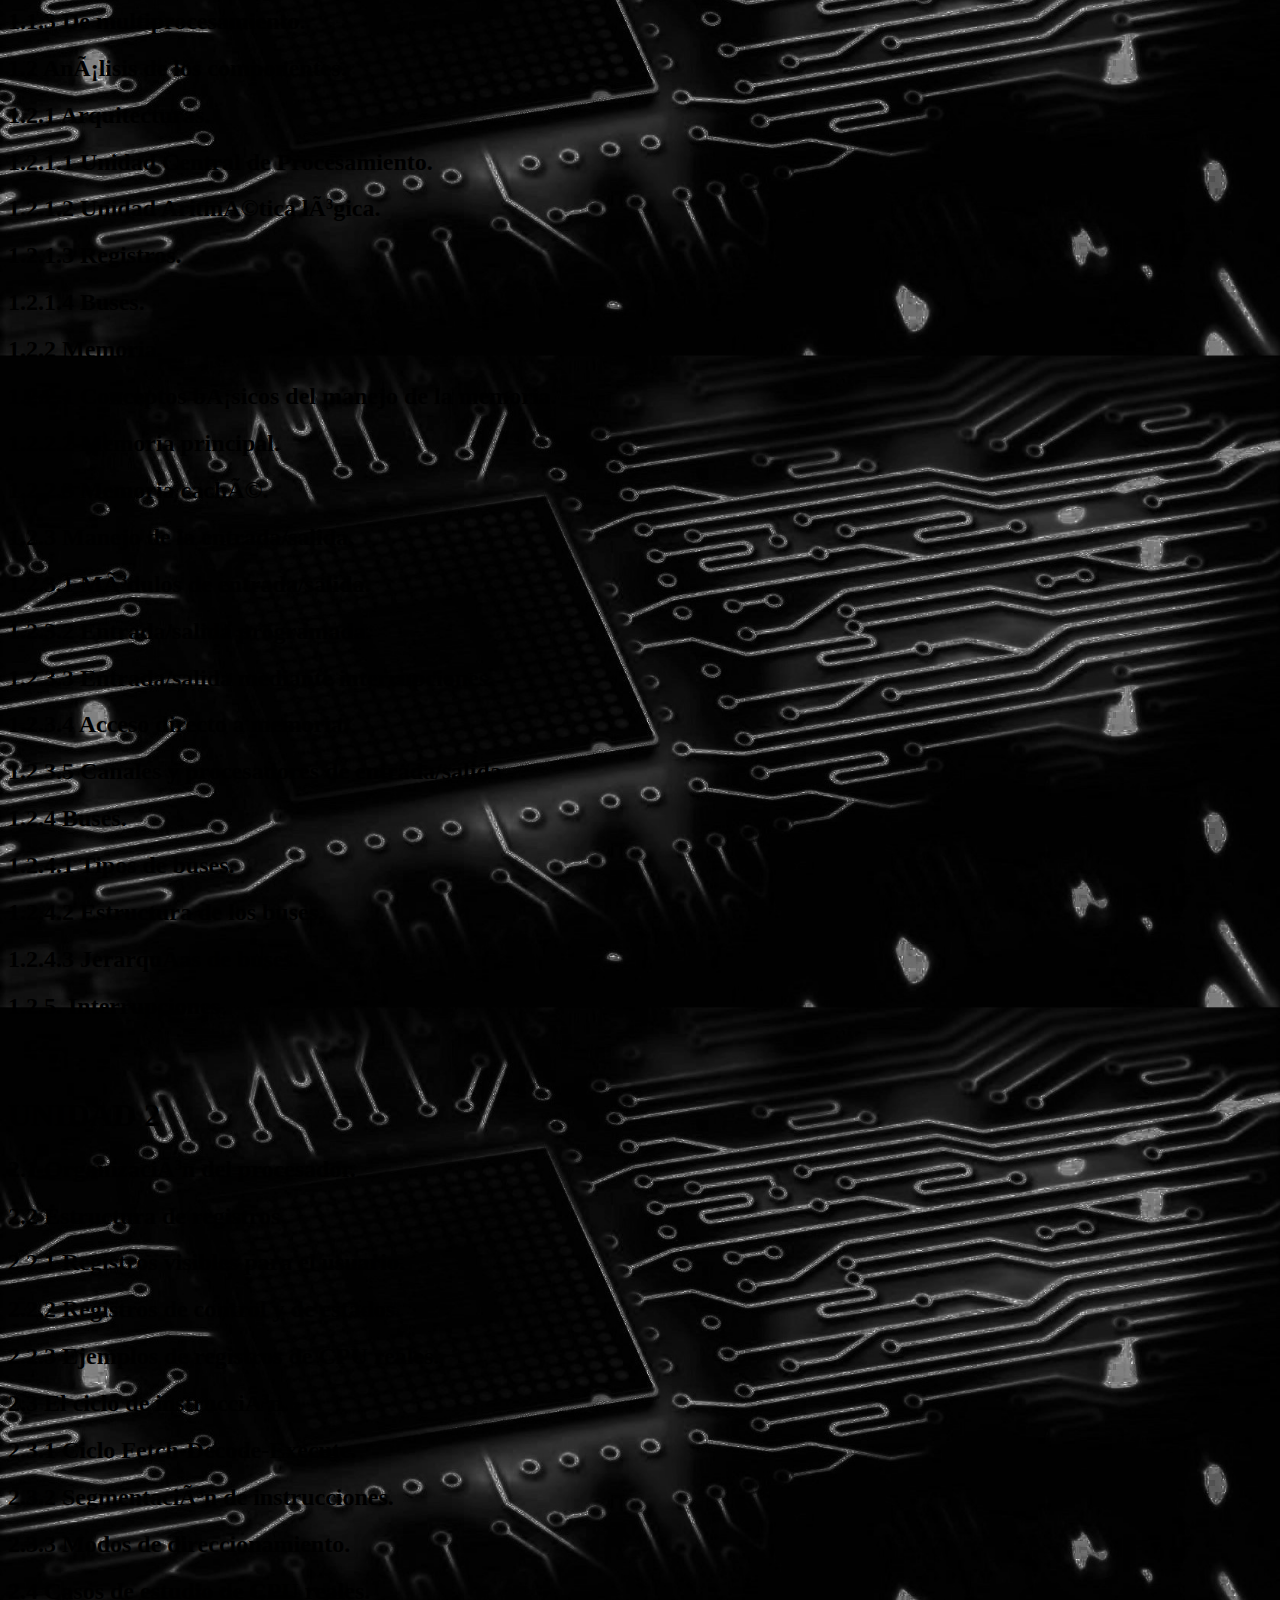
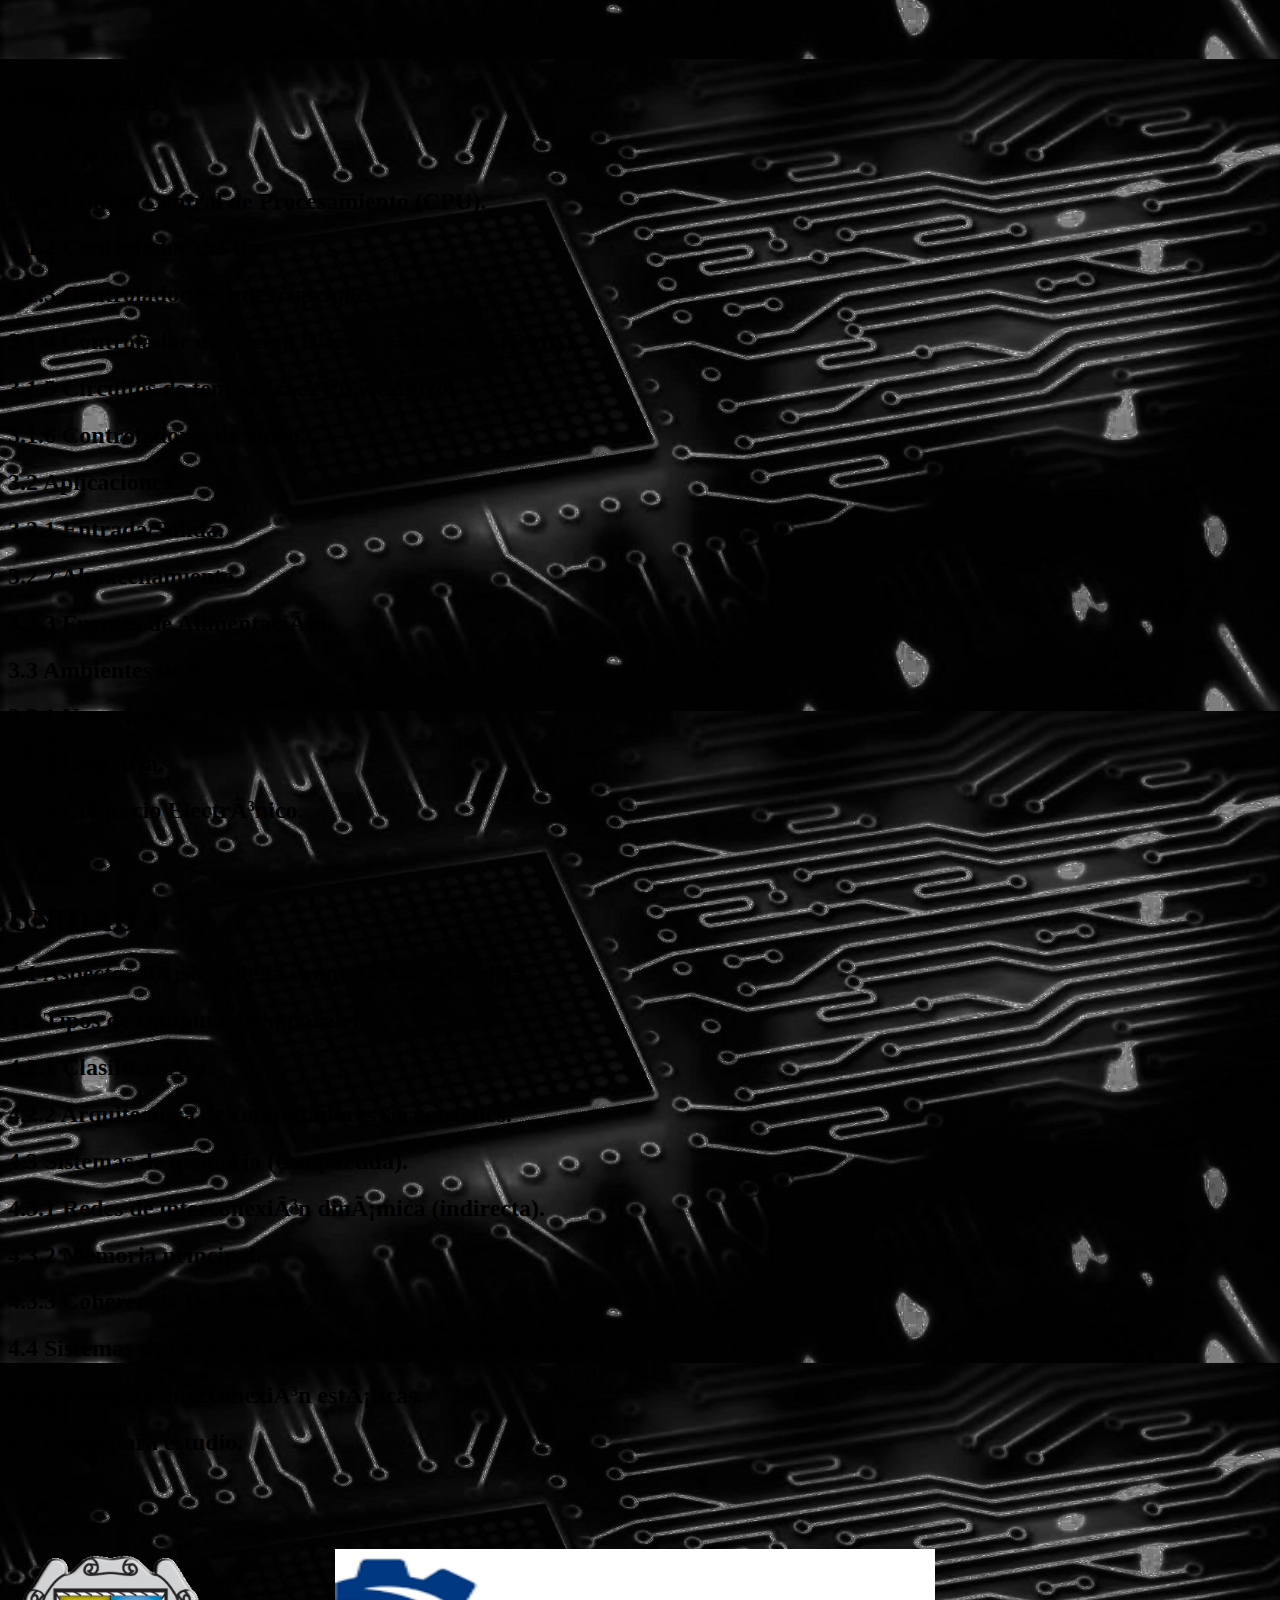
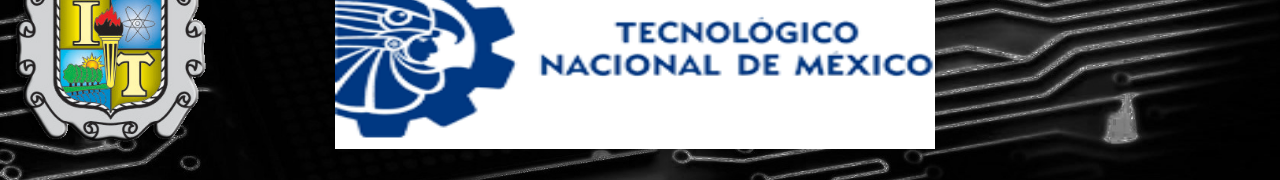
==== commit ad7a5a14: "trabajando para poder subir laas practicas y tareas" ====
--- a/home.html
+++ b/home.html
@@ -231,6 +231,36 @@
 
             </div>
 
+            <br><br><br>
+
+            <div.fin>
+                <table>
+                    <tr>
+                        <td>
+                            
+                            <img src="../imagenes/sellotec.png"
+                            width="200px"
+                            height="200px">
+                        </td>
+                        <td>
+                        
+                                &nbsp&nbsp&nbsp&nbsp&nbsp&nbsp&nbsp&nbsp&nbsp
+                                &nbsp&nbsp&nbsp&nbsp&nbsp&nbsp&nbsp&nbsp&nbsp
+                                &nbsp&nbsp&nbsp&nbsp&nbsp&nbsp&nbsp&nbsp&nbsp
+                            
+                        </td>
+                        <td>
+                            <p>
+                            <img src="../imagenes/TNM.png"
+                            width="600px"
+                            height="200px"></p>
+                            
+                        </td>
+                    </tr>
+                </table>
+
+
+            </div>
 
 
 </body>
